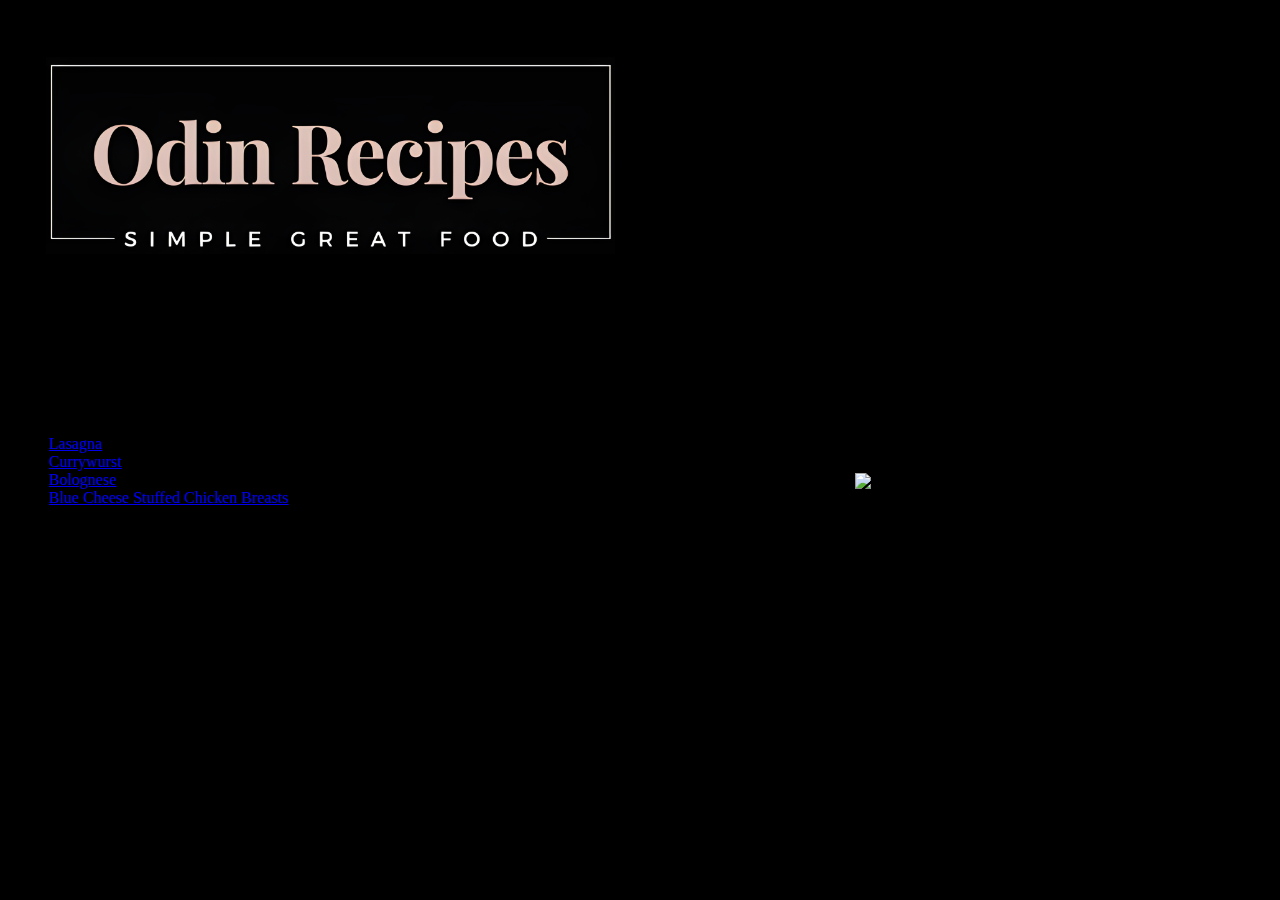
==== index.html @ b134ec4e "Add files via upload" ====
<!DOCTYPE html>
<html lang="en">
    <head>
        <meta charset="UTF-8">
        <title>recipe website test</title>
        <link rel="stylesheet" href="styles.css">
    </head>
    <body>
        <img src="odin_recipes.png" class="header">
        <br>
        <br>
        <img src="https://img.jakpost.net/c/2018/06/27/2018_06_27_48298_1530062479._large.jpg" alt="a picture of cooking utensils, chopping board, mortar and pestle, with various herbs scattered around" width="1000" class="index_picture">
        <br>
        <br>
        <div>
          <ul class="recipes">
          <li><a href="./lasagna.html">Lasagna</a></li>
          <li><a href="./currywurst.html">Currywurst</a></li>
          <li><a href="./Bolognese.html">Bolognese</a></li>
          <li><a href="./Blue_cheese_stuffed_chicken_breasts.html">Blue Cheese Stuffed Chicken Breasts</a></li>
          </ul>
        </div>    
        <!--test-->
    </body>
</html>
---- styles.css ----
.header {
display: block;
width: 45%;
margin-block-end: 0%;
margin-top: 15mm;
margin-left: 10mm;
}

body {
    background-color: black;
}

.index_picture {
    display: block;
    margin-top: 15mm;
    margin-right: 10mm;
    margin-left: 57%;
    width: 40%;
    border: 1px;
}

div {
    width: 100%;
    border: 1px solid black;
    margin-top: -20%;
    margin-left: 0%;

}

.index_picture {
    padding: 10%;
}
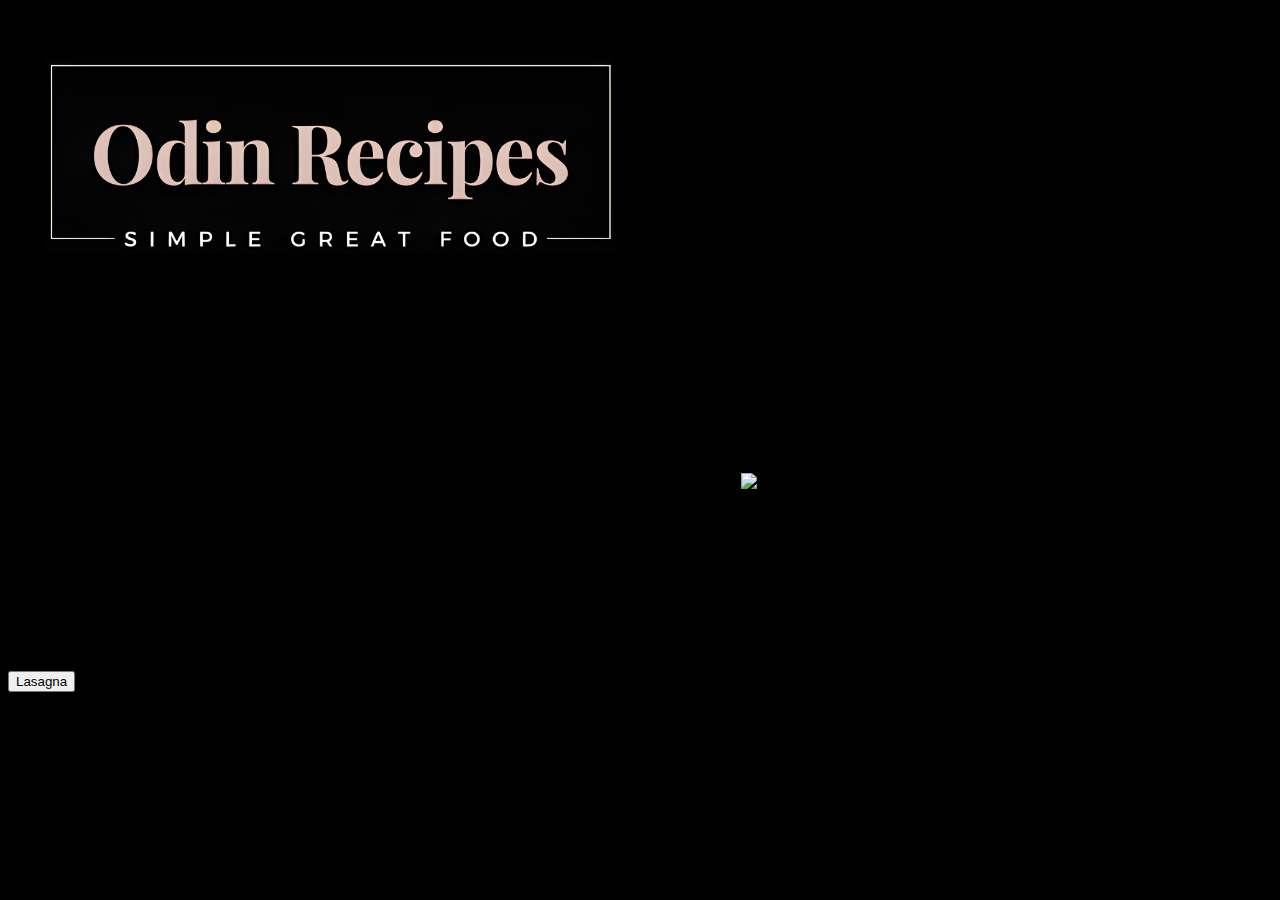
==== commit ef21faca: "*adding CSS buttons to index" ====
--- a/index.html
+++ b/index.html
@@ -2,6 +2,7 @@
 <html lang="en">
     <head>
         <meta charset="UTF-8">
+        <meta name="viewport" content="width=device-width, initial-scale=1.0">
         <title>recipe website test</title>
         <link rel="stylesheet" href="styles.css">
     </head>
@@ -12,14 +13,6 @@
         <img src="https://img.jakpost.net/c/2018/06/27/2018_06_27_48298_1530062479._large.jpg" alt="a picture of cooking utensils, chopping board, mortar and pestle, with various herbs scattered around" width="1000" class="index_picture">
         <br>
         <br>
-        <div>
-          <ul class="recipes">
-          <li><a href="./lasagna.html">Lasagna</a></li>
-          <li><a href="./currywurst.html">Currywurst</a></li>
-          <li><a href="./Bolognese.html">Bolognese</a></li>
-          <li><a href="./Blue_cheese_stuffed_chicken_breasts.html">Blue Cheese Stuffed Chicken Breasts</a></li>
-          </ul>
-        </div>    
-        <!--test-->
+        <button>Lasagna</button>
     </body>
 </html>--- a/styles.css
+++ b/styles.css
@@ -14,19 +14,50 @@
     display: block;
     margin-top: 15mm;
     margin-right: 10mm;
-    margin-left: 57%;
+    margin-left: 48%;
     width: 40%;
     border: 1px;
 }
 
-div {
-    width: 100%;
-    border: 1px solid black;
-    margin-top: -20%;
-    margin-left: 0%;
-
+.index_picture {
+    padding: 10%;
 }
 
-.index_picture {
-    padding: 10%;
-}+<!-- HTML !-->
+<button class="button-89" role="button">Button 89</button>
+
+/* CSS */
+.button-89 {
+  --b: 3px;   /* border thickness */
+  --s: .45em; /* size of the corner */
+  --color: #373B44;
+  
+  padding: calc(.5em + var(--s)) calc(.9em + var(--s));
+  color: var(--color);
+  --_p: var(--s);
+  background:
+    conic-gradient(from 90deg at var(--b) var(--b),#0000 90deg,var(--color) 0)
+    var(--_p) var(--_p)/calc(100% - var(--b) - 2*var(--_p)) calc(100% - var(--b) - 2*var(--_p));
+  transition: .3s linear, color 0s, background-color 0s;
+  outline: var(--b) solid #0000;
+  outline-offset: .6em;
+  font-size: 16px;
+
+  border: 0;
+
+  user-select: none;
+  -webkit-user-select: none;
+  touch-action: manipulation;
+}
+
+.Lasagna:hover,
+.Lasagna:focus-visible{
+  --_p: 0px;
+  outline-color: var(--color);
+  outline-offset: .05em;
+}
+
+.Lasagna:active {
+  background: var(--color);
+  color: #fff;
+}
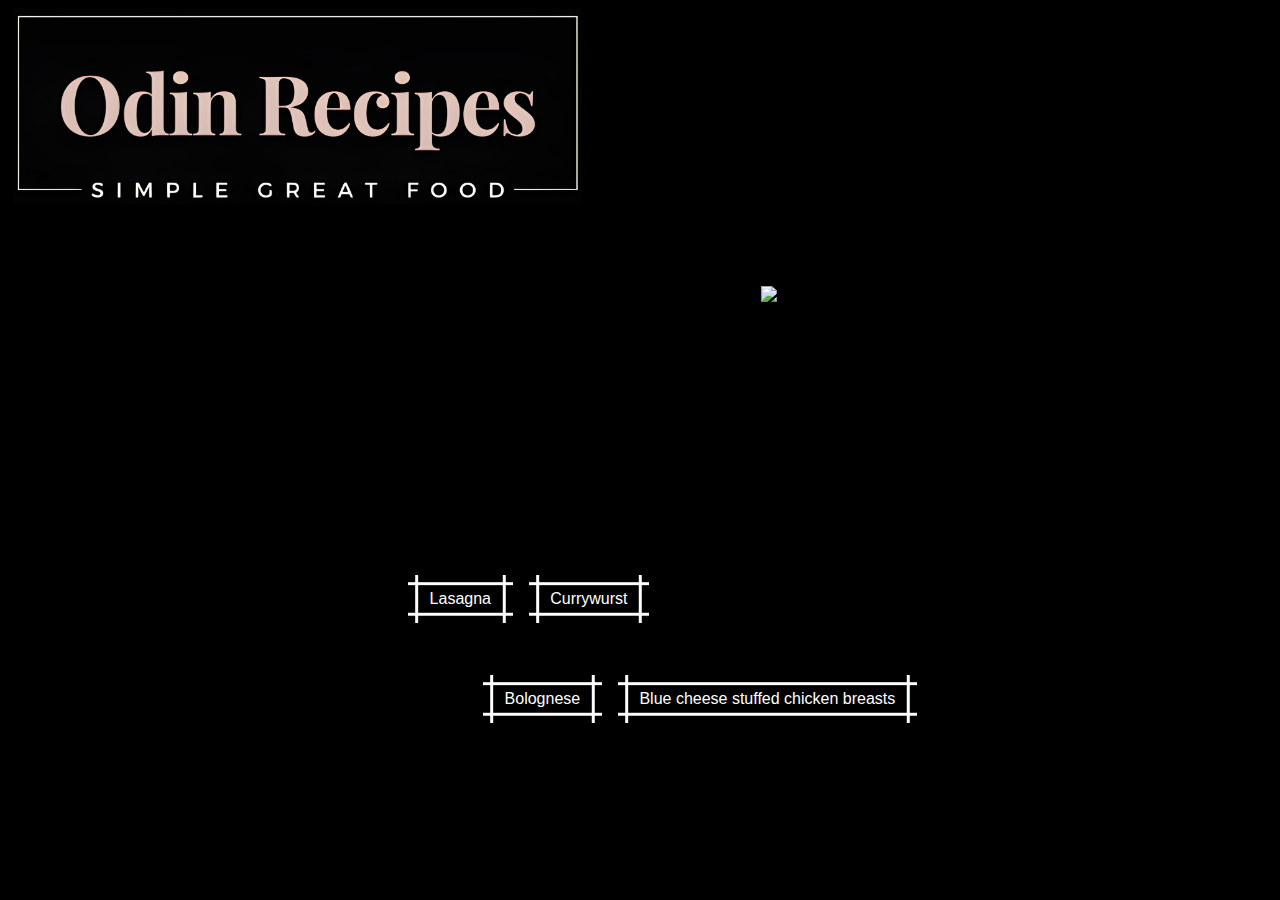
==== commit 9e27f20e: "*finished CSS buttons for index" ====
--- a/index.html
+++ b/index.html
@@ -13,6 +13,13 @@
         <img src="https://img.jakpost.net/c/2018/06/27/2018_06_27_48298_1530062479._large.jpg" alt="a picture of cooking utensils, chopping board, mortar and pestle, with various herbs scattered around" width="1000" class="index_picture">
         <br>
         <br>
-        <button>Lasagna</button>
+        <div class="recipe_buttons1">
+        <a href="lasagna.html"><button class="Lasagna" role="button">Lasagna</button></a>&nbsp&nbsp&nbsp
+        <a href="currywurst.html"><button class="Currywurst" role="button">Currywurst</button></a>
+        </div>
+        <div class="recipe_buttons2">
+        <a href="Bolognese.html"><button class="Bolognese" role="button">Bolognese</button></a>&nbsp&nbsp&nbsp
+        <a href="Blue_cheese_stuffed_chicken_breasts.html"><button class="Blue_cheese" role="button">Blue cheese stuffed chicken breasts</button></a>
+        </div>
     </body>
 </html>--- a/styles.css
+++ b/styles.css
@@ -1,9 +1,8 @@
 .header {
 display: block;
 width: 45%;
-margin-block-end: 0%;
-margin-top: 15mm;
-margin-left: 10mm;
+margin: auto;
+margin-left: 5px;
 }
 
 body {
@@ -12,25 +11,21 @@
 
 .index_picture {
     display: block;
-    margin-top: 15mm;
-    margin-right: 10mm;
-    margin-left: 48%;
     width: 40%;
-    border: 1px;
+    margin: auto;
+    margin-right: 5px;
+    margin-top: 45px;
+    
+   
 }
 
-.index_picture {
-    padding: 10%;
-}
+/* Lasagna Button */
 
-<!-- HTML !-->
-<button class="button-89" role="button">Button 89</button>
-
-/* CSS */
-.button-89 {
+.Lasagna
+ {
   --b: 3px;   /* border thickness */
   --s: .45em; /* size of the corner */
-  --color: #373B44;
+  --color: rgb(255, 255, 255);
   
   padding: calc(.5em + var(--s)) calc(.9em + var(--s));
   color: var(--color);
@@ -61,3 +56,128 @@
   background: var(--color);
   color: #fff;
 }
+/* Currywurst button */
+
+.Currywurst
+ {
+  --b: 3px;   /* border thickness */
+  --s: .45em; /* size of the corner */
+  --color: rgb(255, 255, 255);
+  
+  padding: calc(.5em + var(--s)) calc(.9em + var(--s));
+  color: var(--color);
+  --_p: var(--s);
+  background:
+    conic-gradient(from 90deg at var(--b) var(--b),#0000 90deg,var(--color) 0)
+    var(--_p) var(--_p)/calc(100% - var(--b) - 2*var(--_p)) calc(100% - var(--b) - 2*var(--_p));
+  transition: .3s linear, color 0s, background-color 0s;
+  outline: var(--b) solid #0000;
+  outline-offset: .6em;
+  font-size: 16px;
+
+  border: 0;
+
+  user-select: none;
+  -webkit-user-select: none;
+  touch-action: manipulation;
+}
+
+.Currywurst:hover,
+.Currywurst:focus-visible{
+  --_p: 0px;
+  outline-color: var(--color);
+  outline-offset: .05em;
+}
+
+.Currywurst:active {
+  background: var(--color);
+  color: #fff;
+}
+
+/*Bolognese Button*/
+
+.Bolognese
+ {
+  --b: 3px;   /* border thickness */
+  --s: .45em; /* size of the corner */
+  --color: rgb(255, 255, 255);
+  
+  padding: calc(.5em + var(--s)) calc(.9em + var(--s));
+  color: var(--color);
+  --_p: var(--s);
+  background:
+    conic-gradient(from 90deg at var(--b) var(--b),#0000 90deg,var(--color) 0)
+    var(--_p) var(--_p)/calc(100% - var(--b) - 2*var(--_p)) calc(100% - var(--b) - 2*var(--_p));
+  transition: .3s linear, color 0s, background-color 0s;
+  outline: var(--b) solid #0000;
+  outline-offset: .6em;
+  font-size: 16px;
+
+  border: 0;
+
+  user-select: none;
+  -webkit-user-select: none;
+  touch-action: manipulation;
+}
+
+.Bolognese:hover,
+.Bolognese:focus-visible{
+  --_p: 0px;
+  outline-color: var(--color);
+  outline-offset: .05em;
+}
+
+.Bolognese:active {
+  background: var(--color);
+  color: #fff;
+}
+
+/*Blue Cheese Stuffed Chicken Breasts Button*/
+
+.Blue_cheese
+ {
+  --b: 3px;   /* border thickness */
+  --s: .45em; /* size of the corner */
+  --color: rgb(255, 255, 255);
+  
+  padding: calc(.5em + var(--s)) calc(.9em + var(--s));
+  color: var(--color);
+  --_p: var(--s);
+  background:
+    conic-gradient(from 90deg at var(--b) var(--b),#0000 90deg,var(--color) 0)
+    var(--_p) var(--_p)/calc(100% - var(--b) - 2*var(--_p)) calc(100% - var(--b) - 2*var(--_p));
+  transition: .3s linear, color 0s, background-color 0s;
+  outline: var(--b) solid #0000;
+  outline-offset: .6em;
+  font-size: 16px;
+
+  border: 0;
+
+  user-select: none;
+  -webkit-user-select: none;
+  touch-action: manipulation;
+}
+
+.Blue_cheese:hover,
+.Blue_cheese:focus-visible{
+  --_p: 0px;
+  outline-color: var(--color);
+  outline-offset: .05em;
+}
+
+.Blue_cheese:active {
+  background: var(--color);
+  color: #fff;
+}
+
+div.recipe_buttons1 {
+    position: absolute;
+    top: 575px;
+    margin-left: 400px;
+}
+
+div.recipe_buttons2 {
+    position: absolute;
+    top: 675px;
+    margin-left: 475px;
+}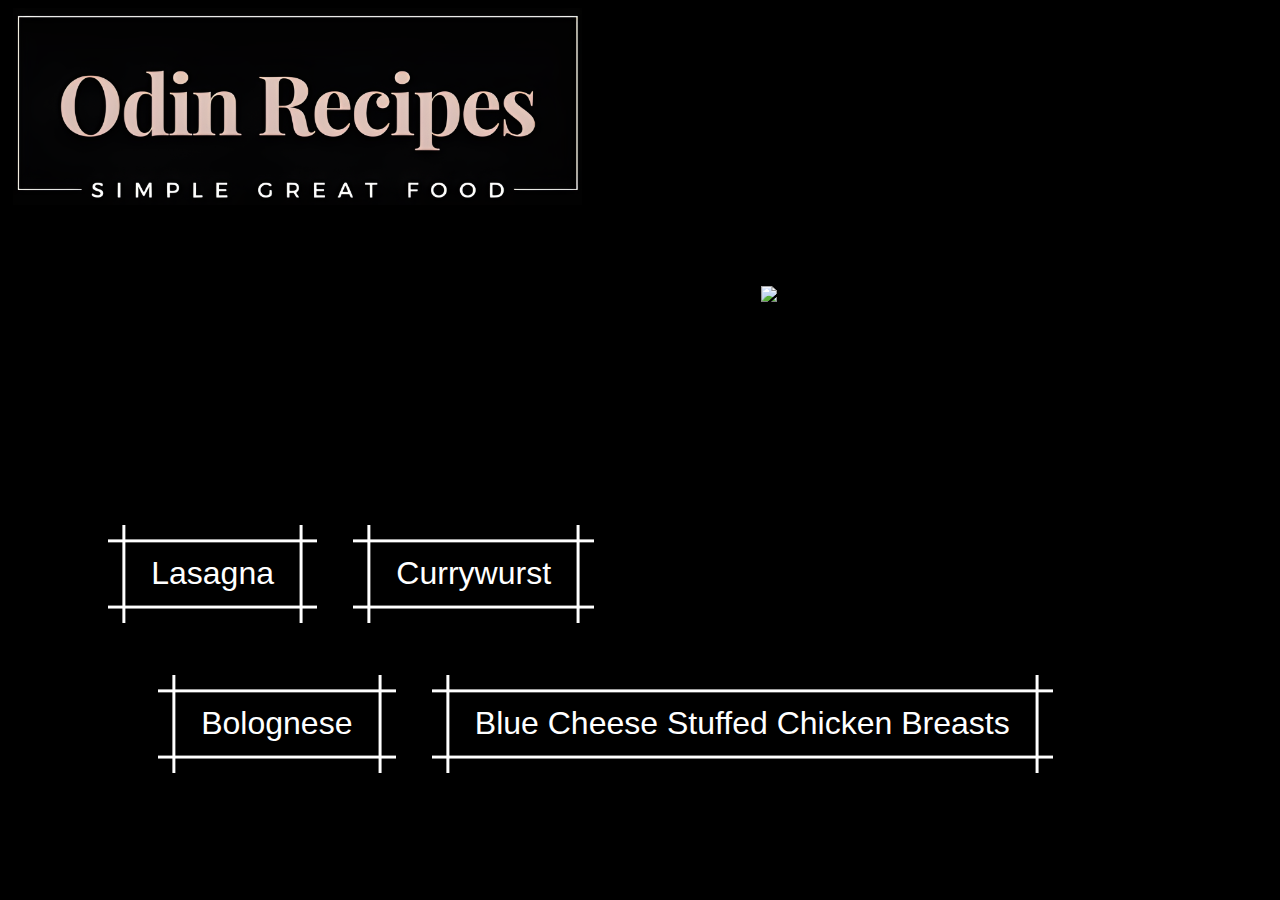
==== commit f99c13f5: "*updated index postioning & cleaned up CSS styles" ====
--- a/index.html
+++ b/index.html
@@ -14,12 +14,12 @@
         <br>
         <br>
         <div class="recipe_buttons1">
-        <a href="lasagna.html"><button class="Lasagna" role="button">Lasagna</button></a>&nbsp&nbsp&nbsp
+        <a href="lasagna.html"><button class="Lasagna" role="button">Lasagna</button></a>&nbsp&nbsp&nbsp&nbsp&nbsp&nbsp&nbsp&nbsp
         <a href="currywurst.html"><button class="Currywurst" role="button">Currywurst</button></a>
         </div>
         <div class="recipe_buttons2">
-        <a href="Bolognese.html"><button class="Bolognese" role="button">Bolognese</button></a>&nbsp&nbsp&nbsp
-        <a href="Blue_cheese_stuffed_chicken_breasts.html"><button class="Blue_cheese" role="button">Blue cheese stuffed chicken breasts</button></a>
+        <a href="Bolognese.html"><button class="Bolognese" role="button">Bolognese</button></a>&nbsp&nbsp&nbsp&nbsp&nbsp&nbsp&nbsp&nbsp
+        <a href="Blue_cheese_stuffed_chicken_breasts.html"><button class="Blue_cheese" role="button">Blue Cheese Stuffed Chicken Breasts</button></a>
         </div>
     </body>
 </html>--- a/styles.css
+++ b/styles.css
@@ -36,7 +36,7 @@
   transition: .3s linear, color 0s, background-color 0s;
   outline: var(--b) solid #0000;
   outline-offset: .6em;
-  font-size: 16px;
+  font-size: 32px;
 
   border: 0;
 
@@ -73,7 +73,7 @@
   transition: .3s linear, color 0s, background-color 0s;
   outline: var(--b) solid #0000;
   outline-offset: .6em;
-  font-size: 16px;
+  font-size: 32px;
 
   border: 0;
 
@@ -111,7 +111,7 @@
   transition: .3s linear, color 0s, background-color 0s;
   outline: var(--b) solid #0000;
   outline-offset: .6em;
-  font-size: 16px;
+  font-size: 32px;
 
   border: 0;
 
@@ -149,7 +149,7 @@
   transition: .3s linear, color 0s, background-color 0s;
   outline: var(--b) solid #0000;
   outline-offset: .6em;
-  font-size: 16px;
+  font-size: 32px;
 
   border: 0;
 
@@ -172,12 +172,21 @@
 
 div.recipe_buttons1 {
     position: absolute;
-    top: 575px;
-    margin-left: 400px;
+    top: 525px;
+    margin-left: 100px;
 }
 
 div.recipe_buttons2 {
     position: absolute;
     top: 675px;
-    margin-left: 475px;
+    margin-left: 150px;
+}
+
+h1, h2, h3, p, ul, ol {
+    color: white;
+    font-size: auto;
+}
+
+h1{
+    font-size: 45px;
 }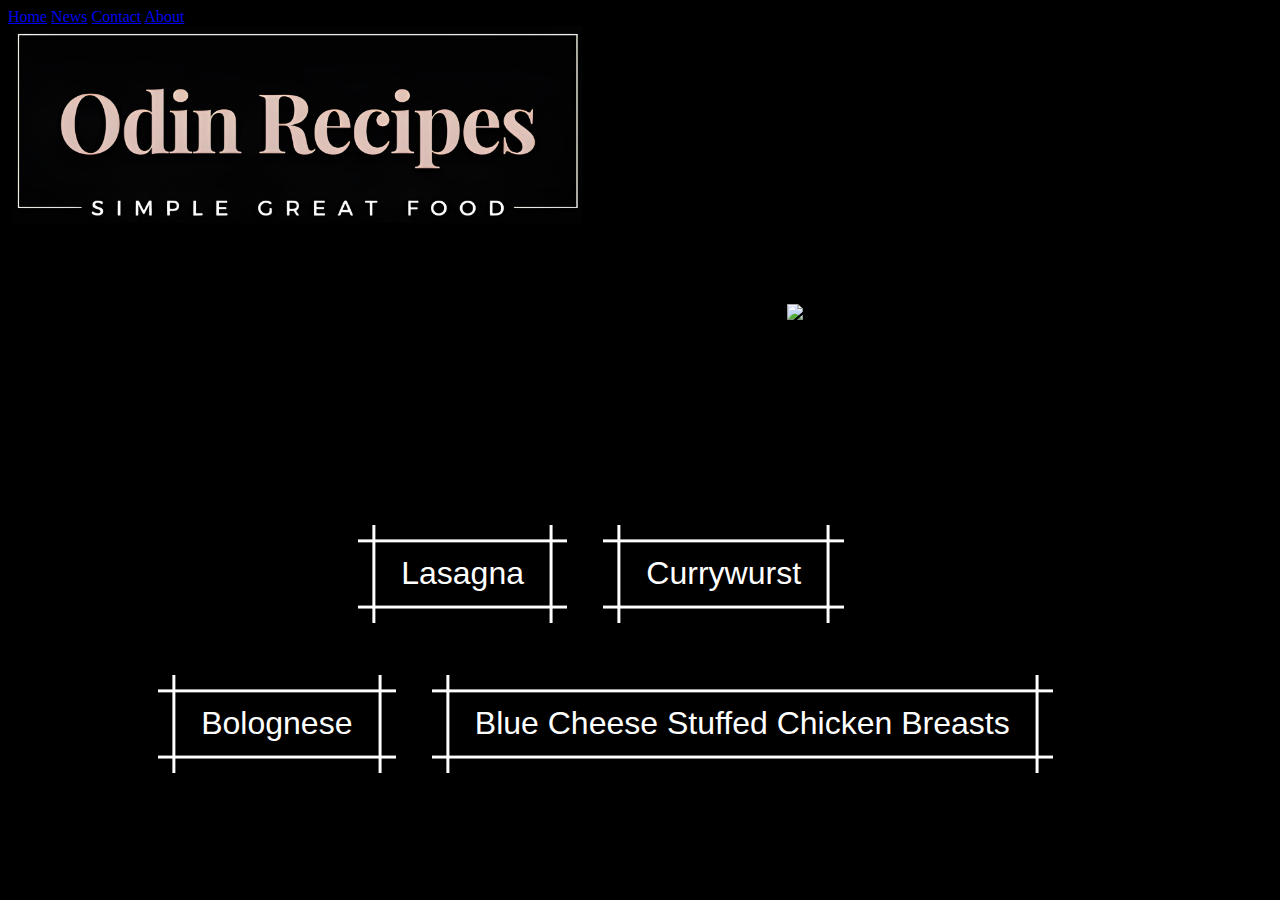
==== commit 3b6e3ea4: "*nav bar added" ====
--- a/index.html
+++ b/index.html
@@ -7,6 +7,12 @@
         <link rel="stylesheet" href="styles.css">
     </head>
     <body>
+        <div class="topnav">
+            <a class="active" href="#home">Home</a>
+            <a href="#news">News</a>
+            <a href="#contact">Contact</a>
+            <a href="#about">About</a>
+          </div>
         <img src="odin_recipes.png" class="header">
         <br>
         <br>
--- a/styles.css
+++ b/styles.css
@@ -11,13 +11,16 @@
 
 .index_picture {
     display: block;
-    width: 40%;
+    width: 38%;
     margin: auto;
     margin-right: 5px;
     margin-top: 45px;
-    
-   
 }
+
+/* Navigation Bar WIP */
+
+
+
 
 /* Lasagna Button */
 
@@ -173,13 +176,14 @@
 div.recipe_buttons1 {
     position: absolute;
     top: 525px;
-    margin-left: 100px;
+    margin-left: 350px;
 }
 
 div.recipe_buttons2 {
     position: absolute;
     top: 675px;
     margin-left: 150px;
+    margin-right: 150px;
 }
 
 h1, h2, h3, p, ul, ol {
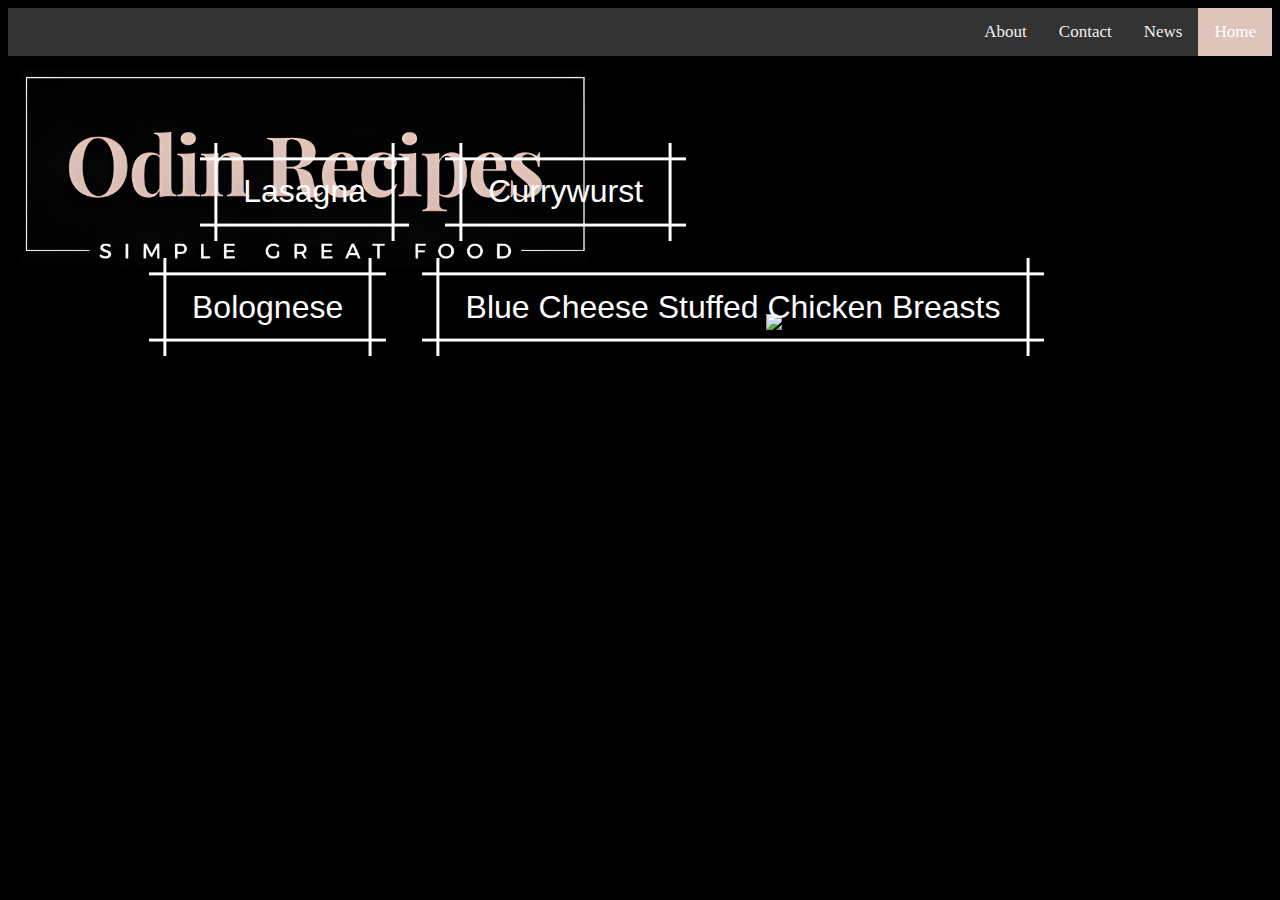
==== commit 8ce1d262: "*updated px to % for a better experience" ====
--- a/index.html
+++ b/index.html
@@ -19,13 +19,15 @@
         <img src="https://img.jakpost.net/c/2018/06/27/2018_06_27_48298_1530062479._large.jpg" alt="a picture of cooking utensils, chopping board, mortar and pestle, with various herbs scattered around" width="1000" class="index_picture">
         <br>
         <br>
-        <div class="recipe_buttons1">
-        <a href="lasagna.html"><button class="Lasagna" role="button">Lasagna</button></a>&nbsp&nbsp&nbsp&nbsp&nbsp&nbsp&nbsp&nbsp
-        <a href="currywurst.html"><button class="Currywurst" role="button">Currywurst</button></a>
-        </div>
-        <div class="recipe_buttons2">
-        <a href="Bolognese.html"><button class="Bolognese" role="button">Bolognese</button></a>&nbsp&nbsp&nbsp&nbsp&nbsp&nbsp&nbsp&nbsp
-        <a href="Blue_cheese_stuffed_chicken_breasts.html"><button class="Blue_cheese" role="button">Blue Cheese Stuffed Chicken Breasts</button></a>
+        <div class="recipe_buttons">
+          <div class="recipe_buttons1">
+            <a href="lasagna.html"><button class="Lasagna" role="button">Lasagna</button></a>&nbsp&nbsp&nbsp&nbsp&nbsp&nbsp&nbsp&nbsp
+            <a href="currywurst.html"><button class="Currywurst" role="button">Currywurst</button></a>
+          </div>
+          <div class="recipe_buttons2">
+            <a href="Bolognese.html"><button class="Bolognese" role="button">Bolognese</button></a>&nbsp&nbsp&nbsp&nbsp&nbsp&nbsp&nbsp&nbsp
+            <a href="Blue_cheese_stuffed_chicken_breasts.html"><button class="Blue_cheese" role="button">Blue Cheese Stuffed Chicken Breasts</button></a>
+          </div>
         </div>
     </body>
 </html>--- a/styles.css
+++ b/styles.css
@@ -2,7 +2,7 @@
 display: block;
 width: 45%;
 margin: auto;
-margin-left: 5px;
+margin: 1%;
 }
 
 body {
@@ -13,12 +13,40 @@
     display: block;
     width: 38%;
     margin: auto;
-    margin-right: 5px;
-    margin-top: 45px;
+    margin-right: 1%;
+    margin-top: -1%;
+    padding: 1%;
 }
 
 /* Navigation Bar WIP */
 
+.topnav {
+    background-color: #333;
+    background-size: 100px;
+    overflow: hidden;
+  }
+  
+  /* Style the links inside the navigation bar */
+  .topnav a {
+    float: right;
+    color: #f2f2f2;
+    text-align: center;
+    padding: 14px 16px;
+    text-decoration: none;
+    font-size: 17px;
+  }
+  
+  /* Change the color of links on hover */
+  .topnav a:hover {
+    background-color: #ddd;
+    color: black;
+  }
+  
+  /* Add a color to the active/current link */
+  .topnav a.active {
+    background-color: rgba(222,196,186,255);
+    color: white;
+  }
 
 
 
@@ -29,6 +57,7 @@
   --b: 3px;   /* border thickness */
   --s: .45em; /* size of the corner */
   --color: rgb(255, 255, 255);
+
   
   padding: calc(.5em + var(--s)) calc(.9em + var(--s));
   color: var(--color);
@@ -51,12 +80,12 @@
 .Lasagna:hover,
 .Lasagna:focus-visible{
   --_p: 0px;
-  outline-color: var(--color);
+  outline-color: rgba(222,196,186,255);
   outline-offset: .05em;
 }
 
 .Lasagna:active {
-  background: var(--color);
+  background: rgba(222,196,186,255);
   color: #fff;
 }
 /* Currywurst button */
@@ -88,13 +117,13 @@
 .Currywurst:hover,
 .Currywurst:focus-visible{
   --_p: 0px;
-  outline-color: var(--color);
+  outline-color: rgba(222,196,186,255);
   outline-offset: .05em;
 }
 
 .Currywurst:active {
-  background: var(--color);
-  color: #fff;
+  background: rgba(222,196,186,255);
+  color: white;
 }
 
 /*Bolognese Button*/
@@ -126,12 +155,12 @@
 .Bolognese:hover,
 .Bolognese:focus-visible{
   --_p: 0px;
-  outline-color: var(--color);
+  outline-color: rgba(222,196,186,255);
   outline-offset: .05em;
 }
 
 .Bolognese:active {
-  background: var(--color);
+  background: rgba(222,196,186,255);
   color: #fff;
 }
 
@@ -164,26 +193,30 @@
 .Blue_cheese:hover,
 .Blue_cheese:focus-visible{
   --_p: 0px;
-  outline-color: var(--color);
+  outline-color: rgba(222,196,186,255);
   outline-offset: .05em;
 }
 
 .Blue_cheese:active {
-  background: var(--color);
+  background: rgba(222,196,186,255);
   color: #fff;
 }
 
 div.recipe_buttons1 {
     position: absolute;
-    top: 525px;
-    margin-left: 350px;
+    margin-left: 15%;
+    margin-top: -20%;
 }
 
 div.recipe_buttons2 {
     position: absolute;
-    top: 675px;
-    margin-left: 150px;
-    margin-right: 150px;
+    margin-left: 10%;
+    margin-top: -12%;
+    padding: 1%;
+  
+}
+.recipe_buttons {
+
 }
 
 h1, h2, h3, p, ul, ol {
